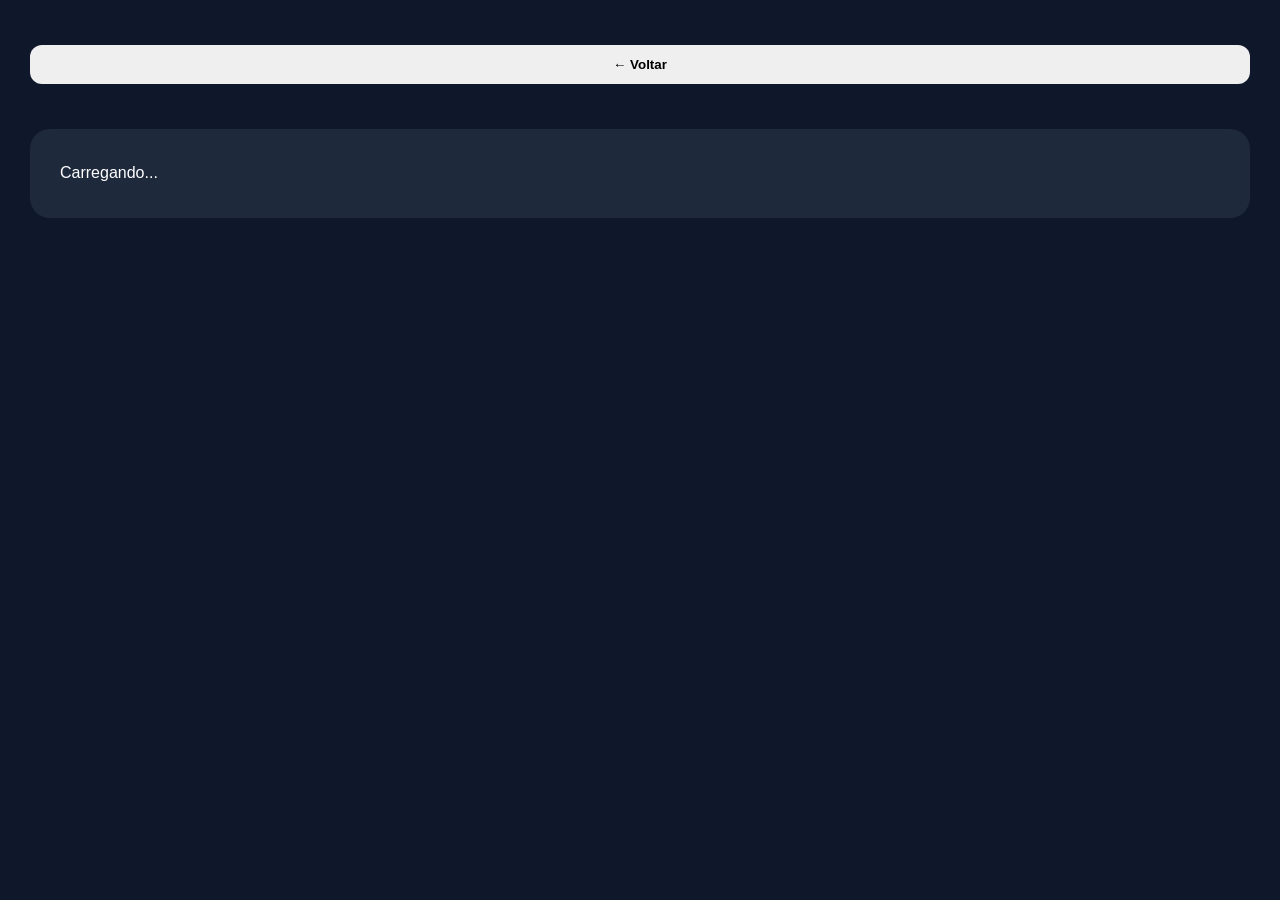
==== artigo.html @ 1a31a0e4 "Create artigo.html" ====
<!DOCTYPE html>
<html>

<head>
<meta charset="UTF-8">

<title>Artigo</title>

<link rel="stylesheet" href="estilos.css">

<style>

.conteudo{

background:#1E293B;

padding:30px;

border-radius:20px;

margin-top:20px;

line-height:1.8;

}

.voltar{

padding:12px 20px;

border:none;

border-radius:12px;

cursor:pointer;

margin-bottom:20px;

}

</style>

</head>

<body>

<button class="voltar"
onclick="history.back()">

← Voltar

</button>

<h1 id="titulo"></h1>

<div
class="conteudo"
id="conteudo">

Carregando...

</div>

<script src="artigo.js"></script>

</body>

</html>
---- estilos.css ----
body{
background:#0f172a;
margin:0;
padding:30px;
font-family:Arial;
color:white;
}

h1{

text-align:center;
margin-bottom:25px;

}

input{

width:100%;
padding:18px;

border:none;

border-radius:20px;

font-size:16px;

margin-bottom:30px;

box-sizing:border-box;

}

.card{

background:#1E293B;

padding:25px;

border-radius:20px;

margin-bottom:15px;

box-shadow:
0 6px 25px rgba(0,0,0,.35);

transition:.3s;

}

.card:hover{

transform:translateY(-4px);

}

.categoria{

display:inline-block;

padding:6px 14px;

border-radius:20px;

background:#7C3AED;

font-size:12px;

margin-bottom:12px;

}

button{

width:100%;

padding:12px;

border:none;

border-radius:12px;

cursor:pointer;

font-weight:bold;

margin-top:15px;

}
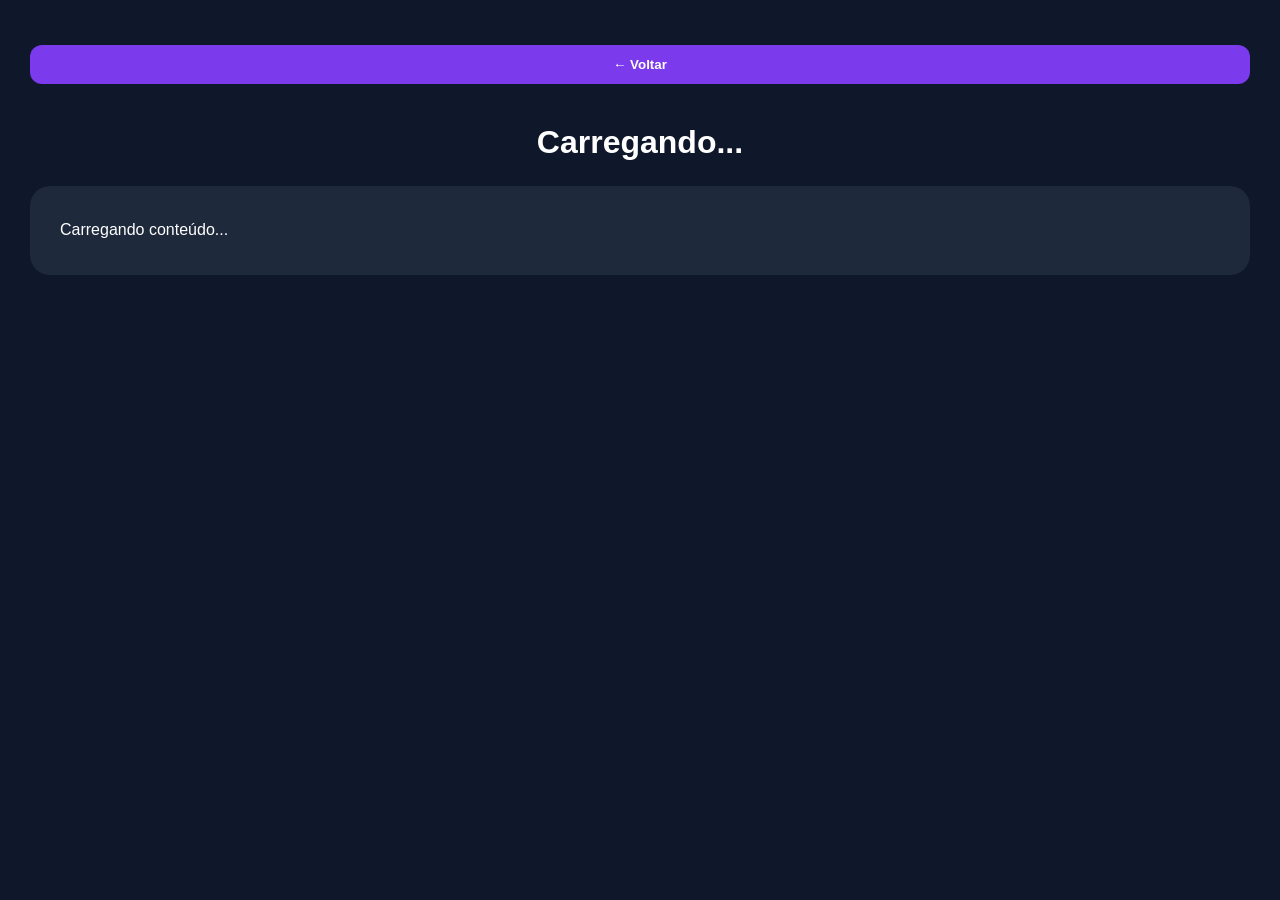
==== commit 3a46ac8d: "Update artigo.html" ====
--- a/artigo.html
+++ b/artigo.html
@@ -3,8 +3,7 @@
 
 <head>
 <meta charset="UTF-8">
-
-<title>Artigo</title>
+<title>Central Telmo</title>
 
 <link rel="stylesheet" href="estilos.css">
 
@@ -13,28 +12,28 @@
 .conteudo{
 
 background:#1E293B;
-
 padding:30px;
-
 border-radius:20px;
-
 margin-top:20px;
-
 line-height:1.8;
 
 }
 
 .voltar{
 
+background:#7C3AED;
+color:white;
+border:none;
 padding:12px 20px;
+border-radius:12px;
+cursor:pointer;
+margin-bottom:20px;
 
-border:none;
+}
 
-border-radius:12px;
+h1{
 
-cursor:pointer;
-
-margin-bottom:20px;
+margin-top:20px;
 
 }
 
@@ -44,20 +43,25 @@
 
 <body>
 
-<button class="voltar"
+<button
+class="voltar"
 onclick="history.back()">
 
 ← Voltar
 
 </button>
 
-<h1 id="titulo"></h1>
+<h1 id="titulo">
+
+Carregando...
+
+</h1>
 
 <div
 class="conteudo"
 id="conteudo">
 
-Carregando...
+Carregando conteúdo...
 
 </div>
 
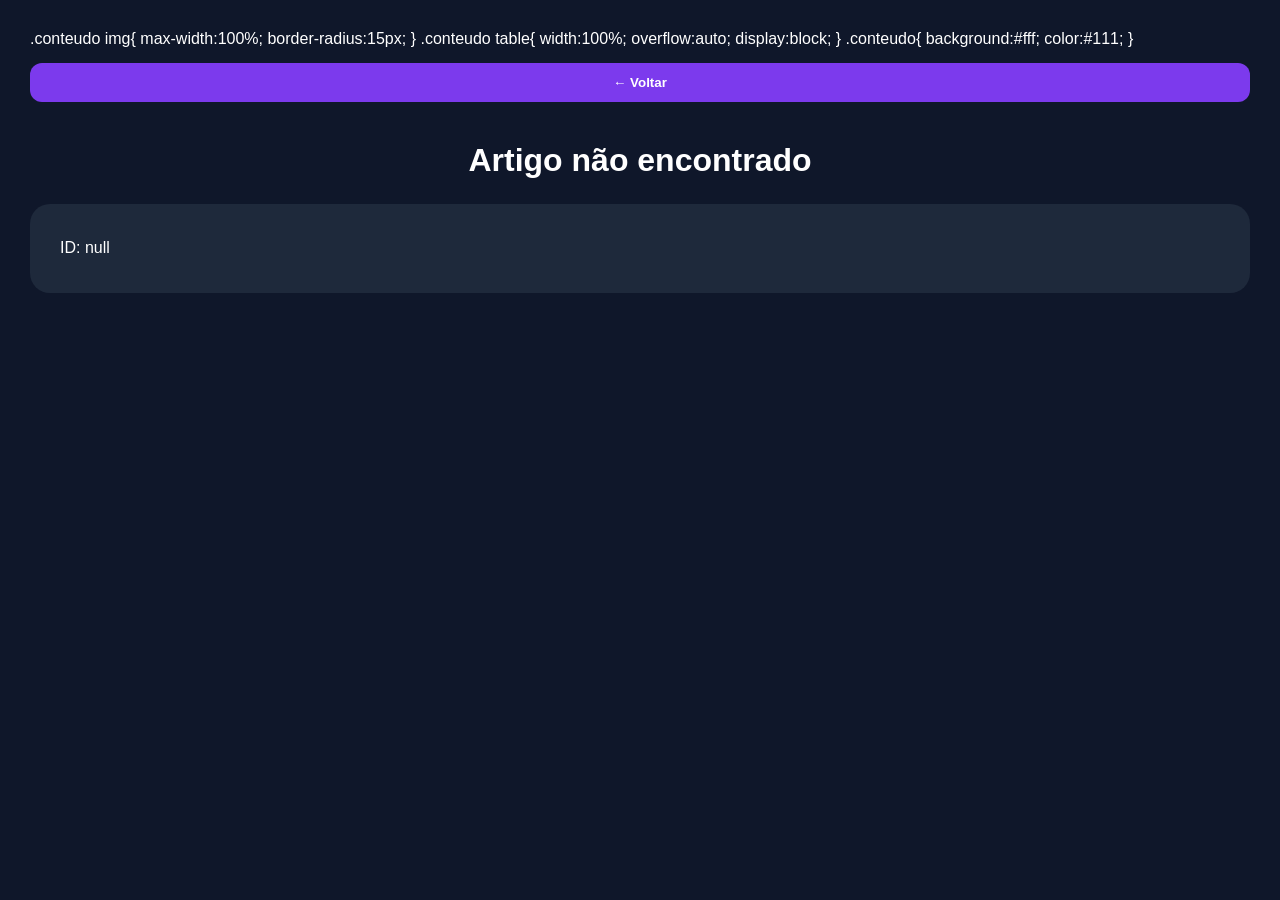
==== commit 3054f136: "Update artigo.html" ====
--- a/artigo.html
+++ b/artigo.html
@@ -39,6 +39,22 @@
 
 </style>
 
+  .conteudo img{
+max-width:100%;
+border-radius:15px;
+}
+
+.conteudo table{
+width:100%;
+overflow:auto;
+display:block;
+}
+
+.conteudo{
+background:#fff;
+color:#111;
+}
+
 </head>
 
 <body>
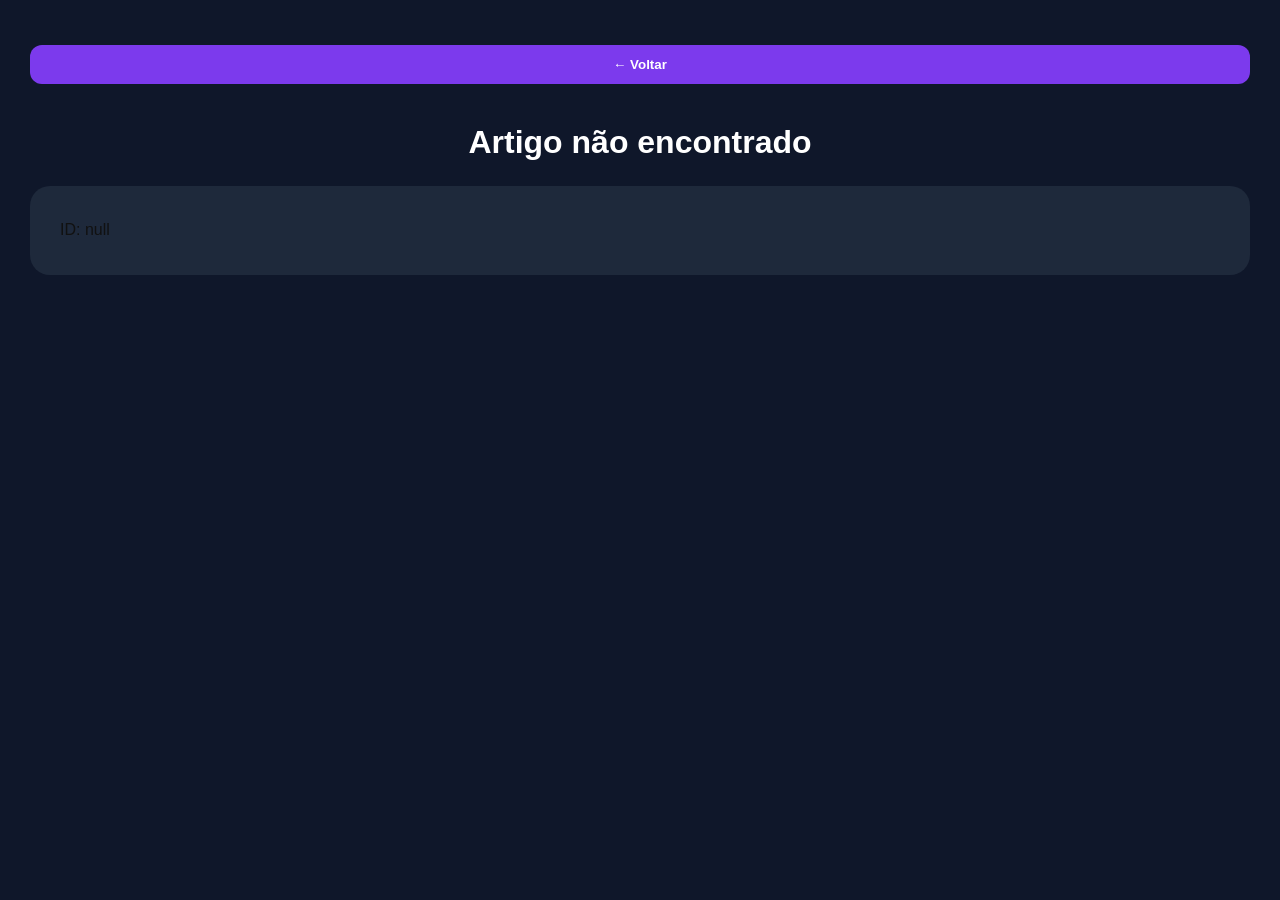
==== commit 56e8c132: "Update artigo.html" ====
--- a/artigo.html
+++ b/artigo.html
@@ -8,6 +8,22 @@
 <link rel="stylesheet" href="estilos.css">
 
 <style>
+
+  .conteudo img{
+max-width:100%;
+border-radius:15px;
+}
+
+.conteudo table{
+width:100%;
+overflow:auto;
+display:block;
+}
+
+.conteudo{
+background:#fff;
+color:#111;
+}
 
 .conteudo{
 
@@ -38,22 +54,6 @@
 }
 
 </style>
-
-  .conteudo img{
-max-width:100%;
-border-radius:15px;
-}
-
-.conteudo table{
-width:100%;
-overflow:auto;
-display:block;
-}
-
-.conteudo{
-background:#fff;
-color:#111;
-}
 
 </head>
 
